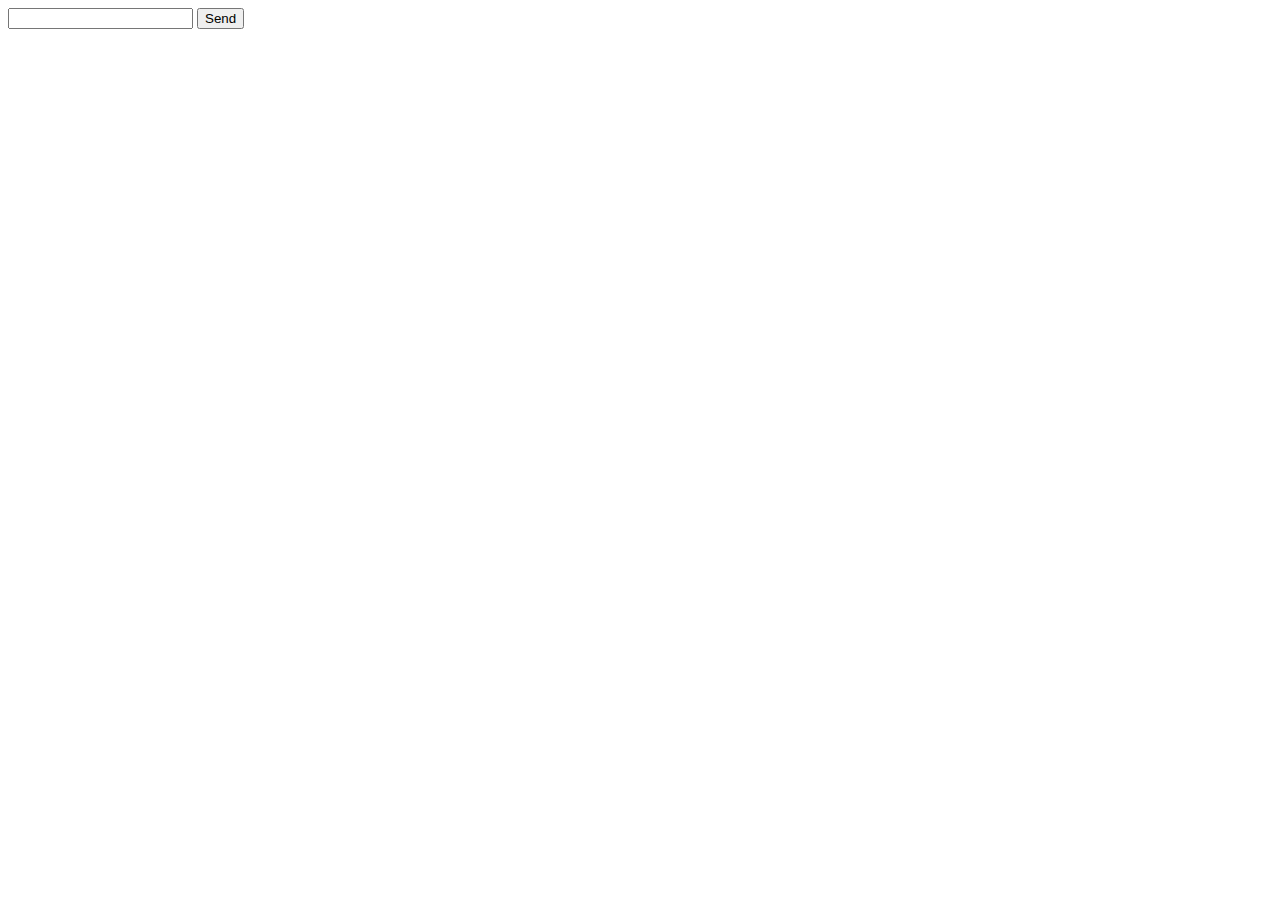
==== examples/letter-of-credit-webserver/src/main/resources/static/index.html @ 9d7a2f5c "rename supply chain --> letter of credit finalised observer flow and responder: pass the ContractSta" ====
<!doctype html>
<form name="publish">
  <input type="text" name="message" maxlength="50"/>
  <input type="submit" value="Send"/>
</form>

<div id="messages"></div>

<script>
let url = location.host == 'localhost' ?
  'ws://localhost:8080/ws' : location.host == 'javascript.local' ?
  `ws://javascript.local/article/websocket/chat/ws` : // dev integration with local site
  `wss://javascript.info/article/websocket/chat/ws`; // prod integration with javascript.info

let socket = new WebSocket(url);

// send message from the form
document.forms.publish.onsubmit = function() {
  let outgoingMessage = this.message.value;

  socket.send(outgoingMessage);
  return false;
};

// handle incoming messages
socket.onmessage = function(event) {
  let incomingMessage = event.data;
  showMessage(incomingMessage);
};

socket.onclose = event => console.log(`Closed ${event.code}`);

// show message in div#messages
function showMessage(message) {
  let messageElem = document.createElement('div');
  messageElem.textContent = message;
  document.getElementById('messages').prepend(messageElem);
}
</script>
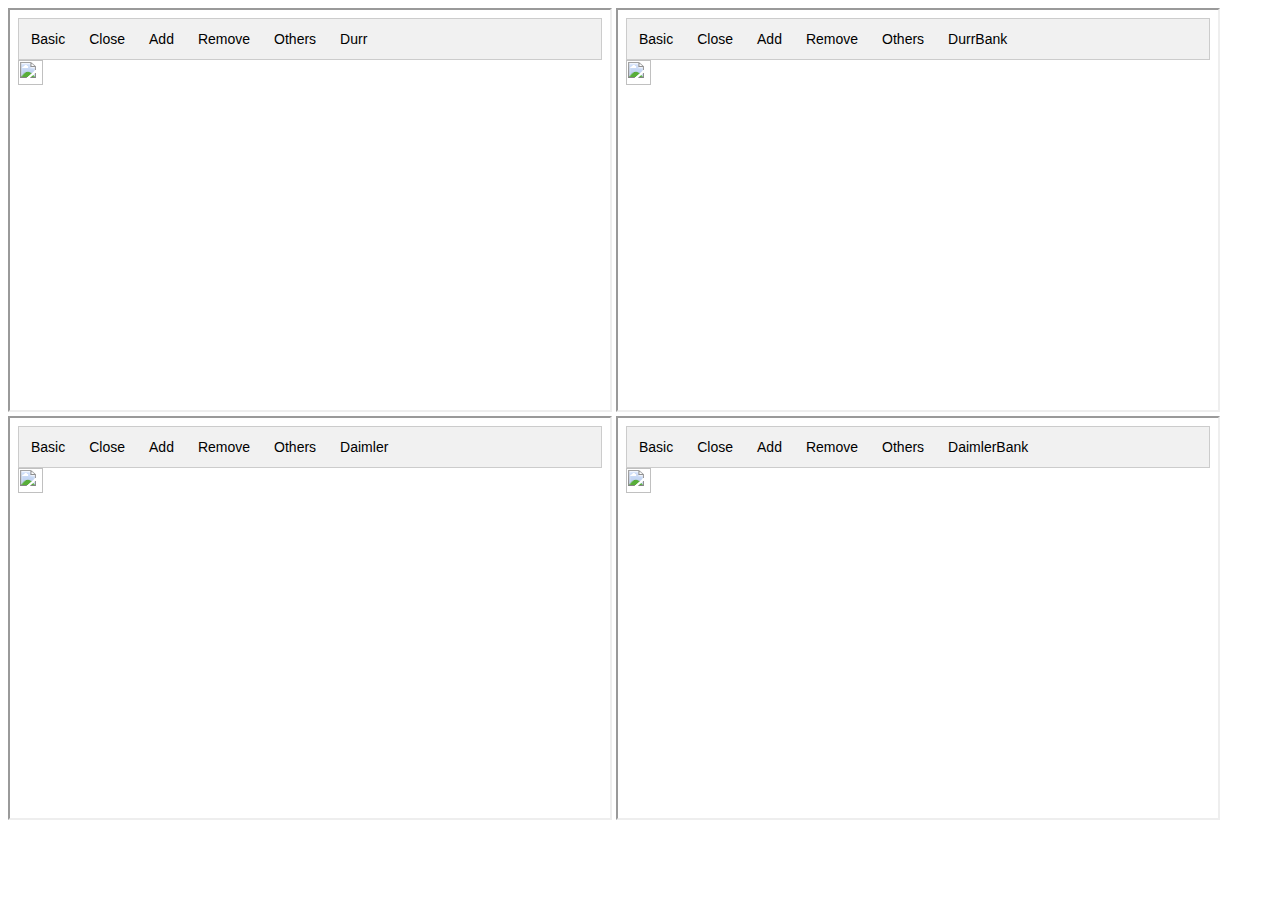
==== commit b382cbf4: "some logic error still there, but most are there: UI, loc web server, RPC, loc cordapp, chat flow, c" ====
--- a/examples/letter-of-credit-webserver/src/main/resources/static/index.html
+++ b/examples/letter-of-credit-webserver/src/main/resources/static/index.html
@@ -1,39 +1,13 @@
-<!doctype html>
-<form name="publish">
-  <input type="text" name="message" maxlength="50"/>
-  <input type="submit" value="Send"/>
-</form>
+<!DOCTYPE html>
+<html lang="en">
+<head>
+    <meta charset="UTF-8">
+    <title>Letter of Credit Demo with Chat SDK supported</title>
+</head>
 
-<div id="messages"></div>
+<iframe src="index.durr.html" width="600" height="400"></iframe>
+<iframe src="index.durrBank.html" width="600" height="400"></iframe>
+<iframe src="index.daimler.html" width="600" height="400"></iframe>
+<iframe src="index.daimlerBank.html" width="600" height="400"></iframe>
 
-<script>
-let url = location.host == 'localhost' ?
-  'ws://localhost:8080/ws' : location.host == 'javascript.local' ?
-  `ws://javascript.local/article/websocket/chat/ws` : // dev integration with local site
-  `wss://javascript.info/article/websocket/chat/ws`; // prod integration with javascript.info
-
-let socket = new WebSocket(url);
-
-// send message from the form
-document.forms.publish.onsubmit = function() {
-  let outgoingMessage = this.message.value;
-
-  socket.send(outgoingMessage);
-  return false;
-};
-
-// handle incoming messages
-socket.onmessage = function(event) {
-  let incomingMessage = event.data;
-  showMessage(incomingMessage);
-};
-
-socket.onclose = event => console.log(`Closed ${event.code}`);
-
-// show message in div#messages
-function showMessage(message) {
-  let messageElem = document.createElement('div');
-  messageElem.textContent = message;
-  document.getElementById('messages').prepend(messageElem);
-}
-</script>+</html>
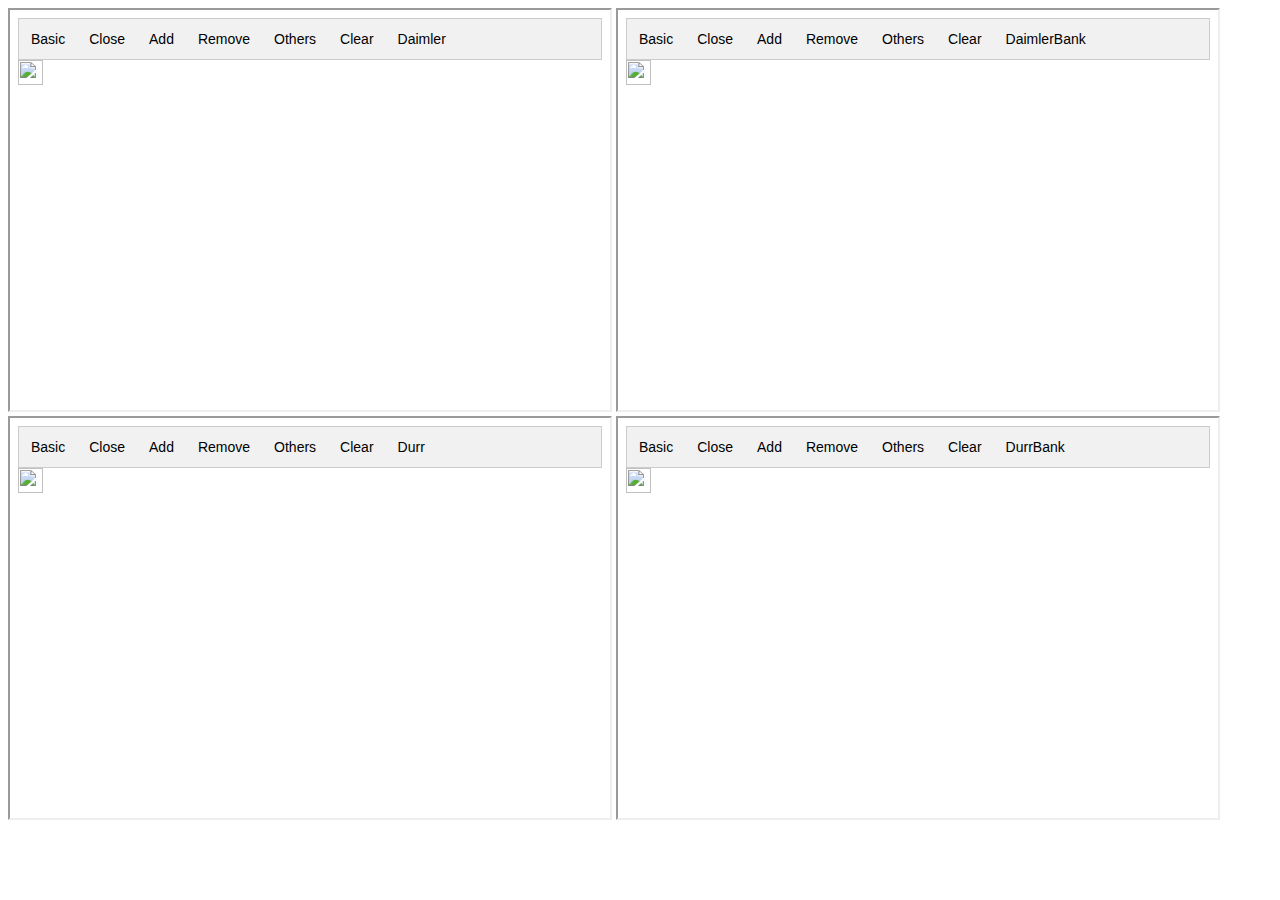
==== commit 0932f023: "end to end happy path succeed for all components and functions: UI, loc web server, RPC, loc cordapp" ====
--- a/examples/letter-of-credit-webserver/src/main/resources/static/index.html
+++ b/examples/letter-of-credit-webserver/src/main/resources/static/index.html
@@ -5,9 +5,9 @@
     <title>Letter of Credit Demo with Chat SDK supported</title>
 </head>
 
+<iframe src="index.daimler.html" width="600" height="400"></iframe>
+<iframe src="index.daimlerBank.html" width="600" height="400"></iframe>
 <iframe src="index.durr.html" width="600" height="400"></iframe>
 <iframe src="index.durrBank.html" width="600" height="400"></iframe>
-<iframe src="index.daimler.html" width="600" height="400"></iframe>
-<iframe src="index.daimlerBank.html" width="600" height="400"></iframe>
 
 </html>
